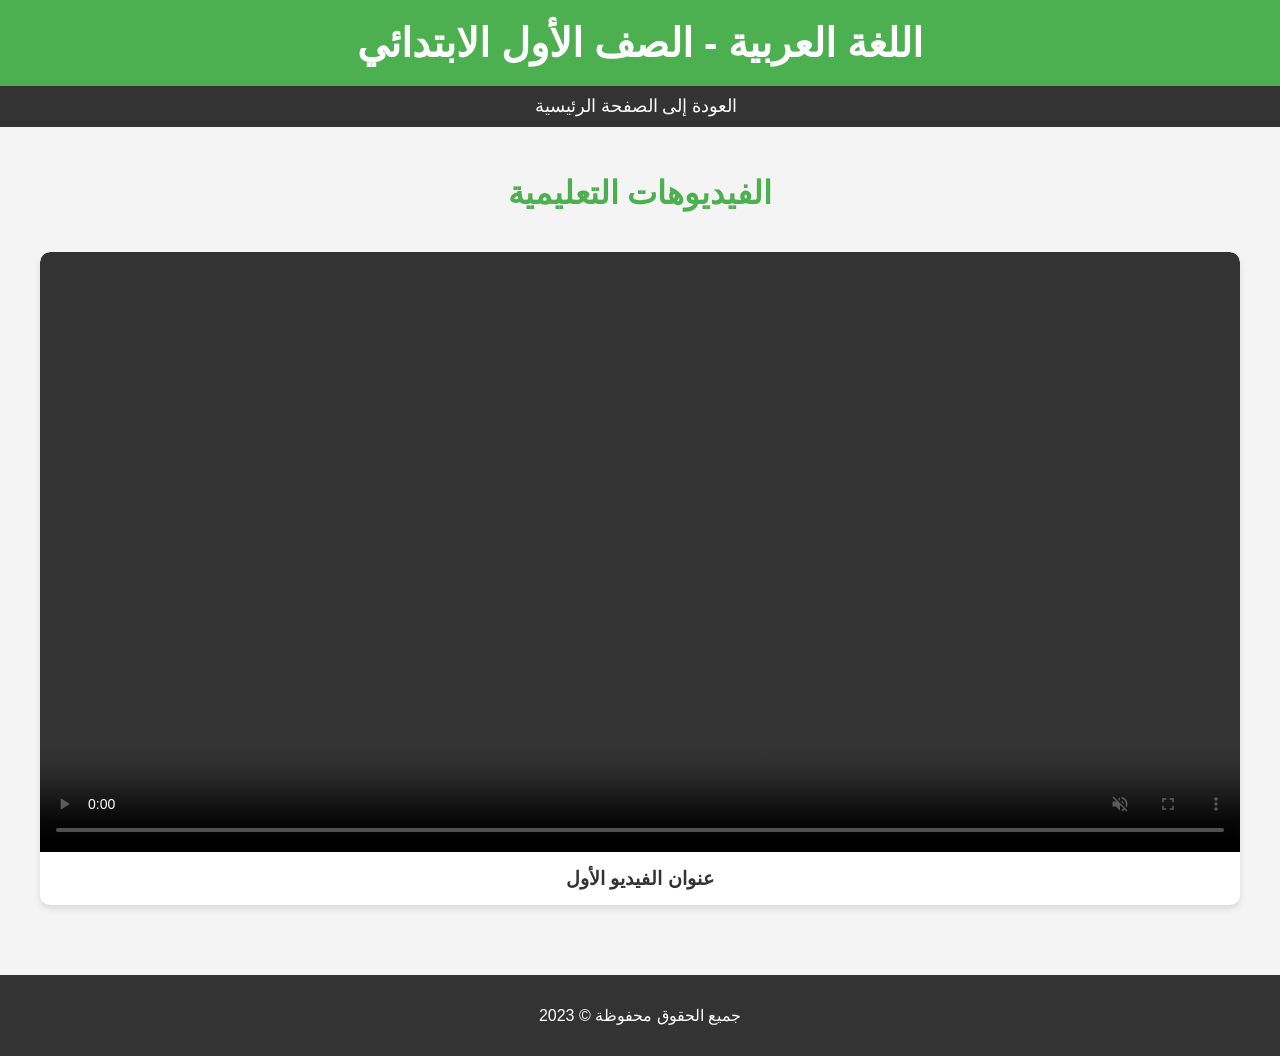
==== arabic1.html @ f7bd1c1b "Add files via upload" ====
<!DOCTYPE html>
<html lang="ar">
<head>
    <meta charset="UTF-8">
    <meta name="viewport" content="width=device-width, initial-scale=1.0">
    <title>اللغة العربية - الصف الأول الابتدائي</title>
    <link rel="stylesheet" href="styles.css">
</head>
<body>
    <header>
        <h1>اللغة العربية - الصف الأول الابتدائي</h1>
    </header>

    <nav>
        <ul>
            <li><a href="index.html"><i class="fas fa-home"></i> العودة إلى الصفحة الرئيسية</a></li>
        </ul>
    </nav>

    <section>
        <h2>الفيديوهات التعليمية</h2>
        <div class="video-container">
            <div class="video-card">
                <video controls autoplay muted loop>
                    <source src="videos/invideo-ai-1080 5 معلومات فضائية مذهلة ستدهشك! 2025-02-03.mp4" type="video/mp4">
                    Your browser does not support the video tag.
                </video>
                <h3>عنوان الفيديو الأول</h3>
            </div>
            <!-- Repeat for other videos -->
        </div>
    </section>

    <footer>
        <p>جميع الحقوق محفوظة &copy; 2023</p>
    </footer>
</body>
</html>
---- styles.css ----
:root {
    --primary-color: #4CAF50;
    --secondary-color: #333;
    --background-color: #f4f4f4;
    --text-color: #333;
    --hover-color: #45a049;
}

body {
    font-family: 'Arial', sans-serif;
    margin: 0;
    padding: 0;
    background-color: var(--background-color);
    color: var(--text-color);
    text-align: right;
}

header {
    background-color: var(--primary-color);
    color: white;
    padding: 20px 0;
    text-align: center;
    box-shadow: 0 4px 6px rgba(0, 0, 0, 0.1);
}

header h1 {
    margin: 0;
    font-size: 2.5rem;
}

header p {
    margin: 5px 0 0;
    font-size: 1.2rem;
}

nav {
    background-color: var(--secondary-color);
    padding: 10px;
    text-align: center;
}

nav ul {
    list-style-type: none;
    padding: 0;
    margin: 0;
    display: flex;
    justify-content: center;
    gap: 20px;
}

nav ul li a {
    color: white;
    text-decoration: none;
    font-size: 1.1rem;
    transition: color 0.3s ease;
}

nav ul li a:hover {
    color: var(--hover-color);
}

nav ul li a i {
    margin-left: 8px;
}

section {
    padding: 20px;
}

section h2 {
    font-size: 2rem;
    color: var(--primary-color);
    text-align: center;
    margin-bottom: 20px;
}

.grades-grid {
    display: grid;
    grid-template-columns: repeat(auto-fit, minmax(250px, 1fr));
    gap: 20px;
    padding: 10px;
}

.grade-card {
    background-color: white;
    padding: 20px;
    border-radius: 10px;
    box-shadow: 0 4px 6px rgba(0, 0, 0, 0.1);
    transition: transform 0.3s ease, box-shadow 0.3s ease;
}

.grade-card:hover {
    transform: translateY(-5px);
    box-shadow: 0 6px 12px rgba(0, 0, 0, 0.15);
}

.grade-card h3 {
    font-size: 1.5rem;
    color: var(--secondary-color);
    margin-bottom: 15px;
}

.grade-card ul {
    list-style-type: none;
    padding: 0;
}

.grade-card ul li {
    margin: 10px 0;
}

.grade-card ul li a {
    color: var(--text-color);
    text-decoration: none;
    font-size: 1rem;
    transition: color 0.3s ease;
}

.grade-card ul li a:hover {
    color: var(--primary-color);
}

.grade-card ul li a i {
    margin-left: 8px;
}

footer {
    background-color: var(--secondary-color);
    color: white;
    text-align: center;
    padding: 15px 0;
    margin-top: 30px;
}

/* تحسين عرض الفيديوهات */
.video-container {
    display: grid;
    grid-template-columns: repeat(auto-fit, minmax(300px, 1fr));
    gap: 20px;
    padding: 20px;
}

.video-card {
    background-color: white;
    border-radius: 10px;
    box-shadow: 0 4px 6px rgba(0, 0, 0, 0.1);
    overflow: hidden;
    transition: transform 0.3s ease, box-shadow 0.3s ease;
}

.video-card:hover {
    transform: translateY(-5px);
    box-shadow: 0 6px 12px rgba(0, 0, 0, 0.15);
}

.video-card video {
    width: 100%;
    height: auto;
    display: block;
    border-radius: 10px 10px 0 0;
}

.video-card h3 {
    padding: 15px;
    margin: 0;
    font-size: 1.2rem;
    color: var(--secondary-color);
    text-align: center;
}
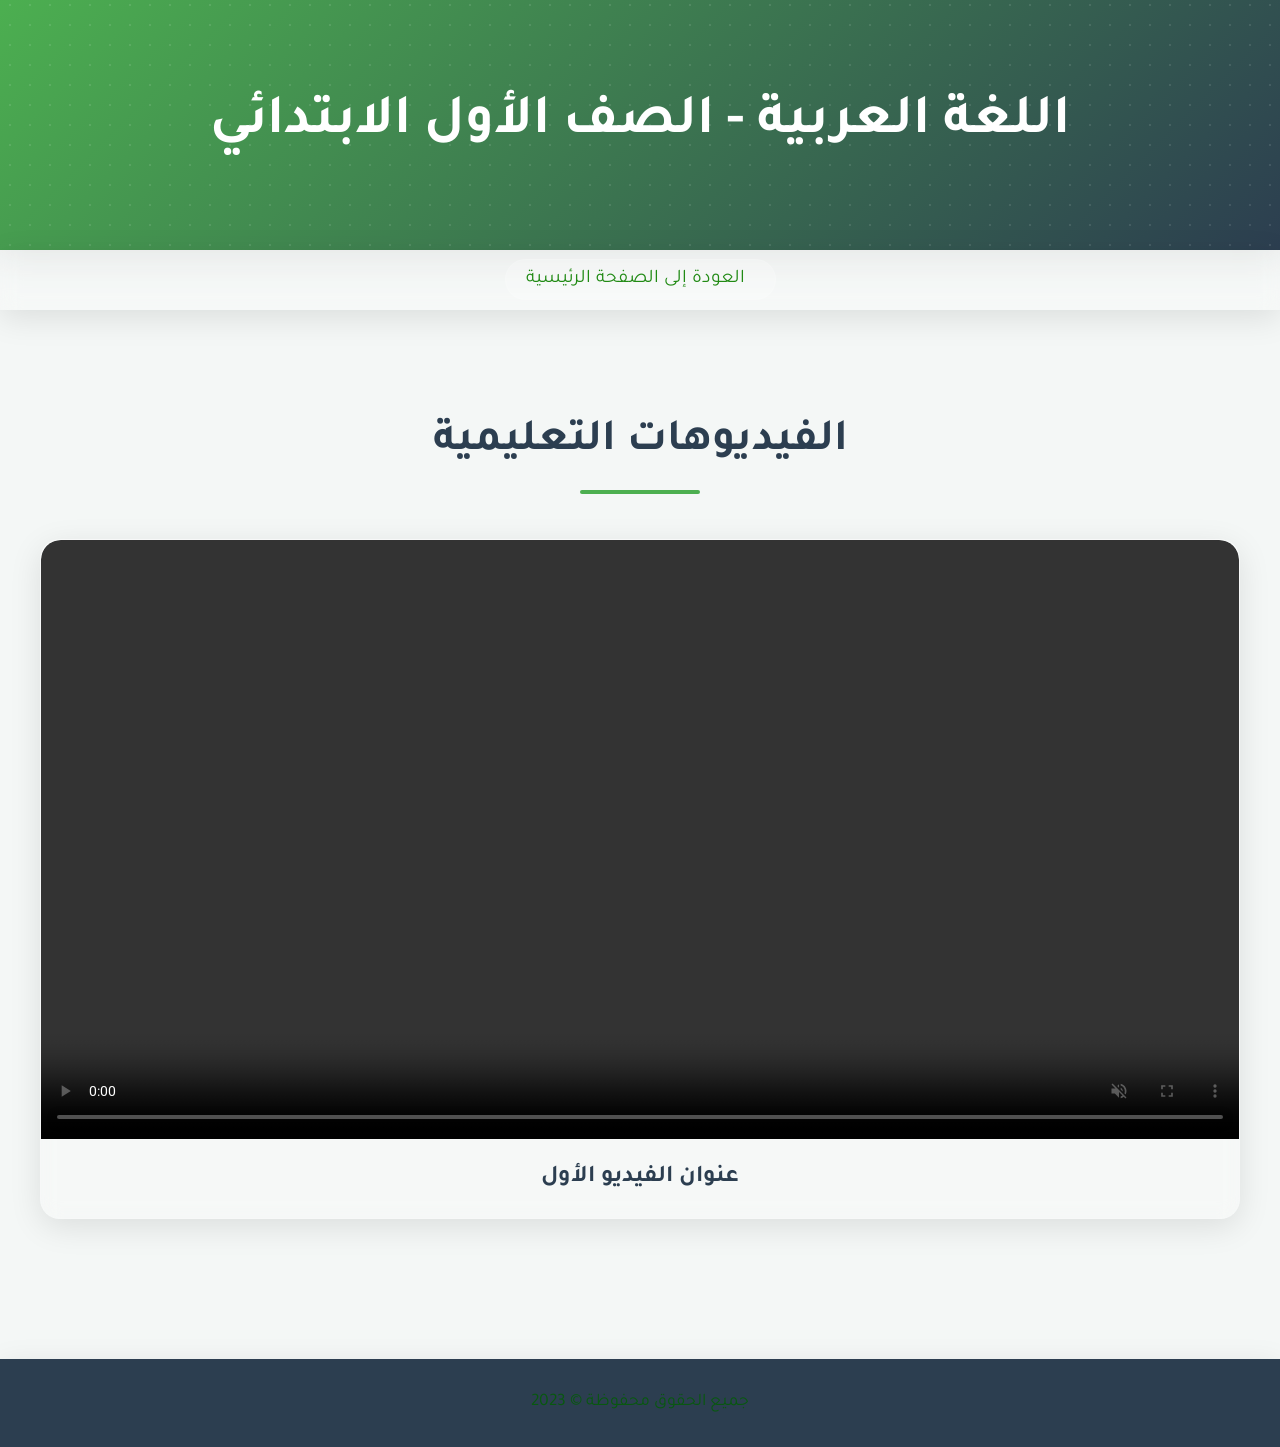
==== commit 8dc2427d: "Add files via upload" ====
--- a/arabic1.html
+++ b/arabic1.html
@@ -22,7 +22,7 @@
         <div class="video-container">
             <div class="video-card">
                 <video controls autoplay muted loop>
-                    <source src="videos/invideo-ai-1080 5 معلومات فضائية مذهلة ستدهشك! 2025-02-03.mp4" type="video/mp4">
+                    <source src="مصطفي.mp4" type="video/mp4">
                     Your browser does not support the video tag.
                 </video>
                 <h3>عنوان الفيديو الأول</h3>
--- a/styles.css
+++ b/styles.css
@@ -1,42 +1,84 @@
+/* استيراد خطوط من Google Fonts */
+@import url('https://fonts.googleapis.com/css2?family=Tajawal:wght@400;700&family=Roboto:wght@400;700&display=swap');
+
 :root {
-    --primary-color: #4CAF50;
-    --secondary-color: #333;
-    --background-color: #f4f4f4;
-    --text-color: #333;
-    --hover-color: #45a049;
+    --primary-color: #4CAF50; /* اللون الأخضر */
+    --secondary-color: #2C3E50; /* اللون الأزرق الداكن */
+    --background-color: #F4F7F6; /* لون الخلفية الفاتح */
+    --text-color: #333; /* لون النصوص */
+    --hover-color: #45a049; /* لون التفعيل */
+    --gradient-color: linear-gradient(135deg, #4CAF50 0%, #2C3E50 100%); /* تدرج لوني */
+    --glass-color: rgba(255, 255, 255, 0.2); /* تأثير الزجاج */
+    --shadow: 0 8px 32px rgba(0, 0, 0, 0.1); /* ظل بسيط */
+    --transition: all 0.3s ease; /* انتقال سلس */
 }
 
 body {
-    font-family: 'Arial', sans-serif;
+    font-family: 'Tajawal', 'Roboto', sans-serif;
     margin: 0;
     padding: 0;
     background-color: var(--background-color);
     color: var(--text-color);
     text-align: right;
+    line-height: 1.6;
 }
 
 header {
-    background-color: var(--primary-color);
+    background: var(--gradient-color);
     color: white;
-    padding: 20px 0;
-    text-align: center;
-    box-shadow: 0 4px 6px rgba(0, 0, 0, 0.1);
+    padding: 80px 0;
+    text-align: center;
+    box-shadow: var(--shadow);
+    position: relative;
+    overflow: hidden;
+}
+
+header::before {
+    content: '';
+    position: absolute;
+    top: -50%;
+    left: -50%;
+    width: 200%;
+    height: 200%;
+    background: radial-gradient(circle, rgba(255, 255, 255, 0.1) 10%, transparent 10.01%);
+    background-size: 20px 20px;
+    animation: animateBackground 10s linear infinite;
+}
+
+@keyframes animateBackground {
+    from {
+        transform: rotate(0deg);
+    }
+    to {
+        transform: rotate(360deg);
+    }
 }
 
 header h1 {
     margin: 0;
-    font-size: 2.5rem;
+    font-size: 3.5rem;
+    font-weight: 700;
+    position: relative;
+    z-index: 1;
 }
 
 header p {
-    margin: 5px 0 0;
-    font-size: 1.2rem;
+    margin: 15px 0 0;
+    font-size: 1.3rem;
+    opacity: 0.9;
+    position: relative;
+    z-index: 1;
 }
 
 nav {
-    background-color: var(--secondary-color);
-    padding: 10px;
-    text-align: center;
+    background-color: var(--glass-color);
+    backdrop-filter: blur(10px);
+    padding: 15px;
+    text-align: center;
+    box-shadow: var(--shadow);
+    position: sticky;
+    top: 0;
+    z-index: 1000;
 }
 
 nav ul {
@@ -45,59 +87,82 @@
     margin: 0;
     display: flex;
     justify-content: center;
-    gap: 20px;
+    gap: 30px;
 }
 
 nav ul li a {
-    color: white;
+    color: rgb(33, 138, 20);
     text-decoration: none;
-    font-size: 1.1rem;
-    transition: color 0.3s ease;
+    font-size: 1.2rem;
+    transition: var(--transition);
+    padding: 10px 20px;
+    border-radius: 25px;
+    background: var(--glass-color);
+    backdrop-filter: blur(5px);
+    border: 1px solid rgba(255, 255, 255, 0.1);
 }
 
 nav ul li a:hover {
-    color: var(--hover-color);
+    background: var(--primary-color);
+    transform: translateY(-5px);
+    box-shadow: 0 4px 15px rgba(0, 0, 0, 0.2);
 }
 
 nav ul li a i {
-    margin-left: 8px;
+    margin-left: 10px;
 }
 
 section {
-    padding: 20px;
+    padding: 60px 20px;
 }
 
 section h2 {
-    font-size: 2rem;
-    color: var(--primary-color);
-    text-align: center;
-    margin-bottom: 20px;
+    font-size: 2.8rem;
+    color: var(--secondary-color);
+    text-align: center;
+    margin-bottom: 40px;
+    position: relative;
+}
+
+section h2::after {
+    content: '';
+    width: 120px;
+    height: 4px;
+    background: var(--primary-color);
+    position: absolute;
+    bottom: -15px;
+    left: 50%;
+    transform: translateX(-50%);
+    border-radius: 2px;
 }
 
 .grades-grid {
     display: grid;
-    grid-template-columns: repeat(auto-fit, minmax(250px, 1fr));
-    gap: 20px;
-    padding: 10px;
+    grid-template-columns: repeat(auto-fit, minmax(300px, 1fr));
+    gap: 30px;
+    padding: 20px;
 }
 
 .grade-card {
-    background-color: white;
-    padding: 20px;
-    border-radius: 10px;
-    box-shadow: 0 4px 6px rgba(0, 0, 0, 0.1);
-    transition: transform 0.3s ease, box-shadow 0.3s ease;
+    background: var(--glass-color);
+    backdrop-filter: blur(10px);
+    padding: 30px;
+    border-radius: 20px;
+    box-shadow: var(--shadow);
+    transition: var(--transition);
+    text-align: center;
+    border: 1px solid rgba(255, 255, 255, 0.1);
 }
 
 .grade-card:hover {
-    transform: translateY(-5px);
-    box-shadow: 0 6px 12px rgba(0, 0, 0, 0.15);
+    transform: translateY(-10px);
+    box-shadow: 0 12px 24px rgba(0, 0, 0, 0.2);
 }
 
 .grade-card h3 {
-    font-size: 1.5rem;
-    color: var(--secondary-color);
-    margin-bottom: 15px;
+    font-size: 2rem;
+    color: var(--secondary-color);
+    margin-bottom: 20px;
 }
 
 .grade-card ul {
@@ -106,64 +171,157 @@
 }
 
 .grade-card ul li {
-    margin: 10px 0;
+    margin: 20px 0;
 }
 
 .grade-card ul li a {
     color: var(--text-color);
     text-decoration: none;
-    font-size: 1rem;
-    transition: color 0.3s ease;
+    font-size: 1.2rem;
+    transition: var(--transition);
+    display: block;
+    padding: 15px;
+    border-radius: 10px;
+    background: var(--glass-color);
+    backdrop-filter: blur(5px);
+    border: 1px solid rgba(255, 255, 255, 0.1);
 }
 
 .grade-card ul li a:hover {
-    color: var(--primary-color);
+    background: var(--primary-color);
+    color: rgb(218, 205, 205);
+    transform: translateX(10px);
 }
 
 .grade-card ul li a i {
-    margin-left: 8px;
+    margin-left: 10px;
 }
 
 footer {
     background-color: var(--secondary-color);
-    color: white;
-    text-align: center;
-    padding: 15px 0;
-    margin-top: 30px;
+    color: rgb(8, 88, 15);
+    text-align: center;
+    padding: 30px 0;
+    margin-top: 60px;
+    box-shadow: var(--shadow);
+}
+
+footer p {
+    margin: 0;
+    font-size: 1.1rem;
 }
 
 /* تحسين عرض الفيديوهات */
 .video-container {
     display: grid;
-    grid-template-columns: repeat(auto-fit, minmax(300px, 1fr));
-    gap: 20px;
+    grid-template-columns: repeat(auto-fit, minmax(320px, 1fr));
+    gap: 30px;
     padding: 20px;
 }
 
 .video-card {
-    background-color: white;
-    border-radius: 10px;
-    box-shadow: 0 4px 6px rgba(0, 0, 0, 0.1);
+    background: var(--glass-color);
+    backdrop-filter: blur(10px);
+    border-radius: 20px;
+    box-shadow: var(--shadow);
     overflow: hidden;
-    transition: transform 0.3s ease, box-shadow 0.3s ease;
+    transition: var(--transition);
+    border: 1px solid rgba(255, 255, 255, 0.1);
 }
 
 .video-card:hover {
-    transform: translateY(-5px);
-    box-shadow: 0 6px 12px rgba(0, 0, 0, 0.15);
+    transform: translateY(-10px);
+    box-shadow: 0 12px 24px rgba(0, 0, 0, 0.2);
 }
 
 .video-card video {
     width: 100%;
     height: auto;
     display: block;
-    border-radius: 10px 10px 0 0;
+    border-radius: 20px 20px 0 0;
 }
 
 .video-card h3 {
+    padding: 20px;
+    margin: 0;
+    font-size: 1.5rem;
+    color: var(--secondary-color);
+    text-align: center;
+}
+
+/* تصميم النافذة المنبثقة */
+.modal {
+    display: none;
+    position: fixed;
+    z-index: 1000;
+    left: 0;
+    top: 0;
+    width: 100%;
+    height: 100%;
+    background-color: rgba(0, 0, 0, 0.7);
+    backdrop-filter: blur(10px);
+}
+
+.modal-content {
+    background: var(--glass-color);
+    backdrop-filter: blur(20px);
+    margin: 10% auto;
+    padding: 40px;
+    border-radius: 20px;
+    width: 90%;
+    max-width: 500px;
+    text-align: right;
+    box-shadow: var(--shadow);
+    position: relative;
+    border: 1px solid rgba(255, 255, 255, 0.1);
+}
+
+.close {
+    position: absolute;
+    top: 20px;
+    left: 20px;
+    font-size: 1.8rem;
+    cursor: pointer;
+    color: var(--secondary-color);
+    transition: var(--transition);
+}
+
+.close:hover {
+    color: var(--primary-color);
+}
+
+#uploadForm {
+    display: flex;
+    flex-direction: column;
+    gap: 20px;
+}
+
+#uploadForm label {
+    font-weight: bold;
+    color: var(--secondary-color);
+    font-size: 1.1rem;
+}
+
+#uploadForm input, #uploadForm button {
     padding: 15px;
-    margin: 0;
-    font-size: 1.2rem;
-    color: var(--secondary-color);
-    text-align: center;
+    border-radius: 10px;
+    border: 1px solid rgba(255, 255, 255, 0.1);
+    font-size: 1rem;
+    background: var(--glass-color);
+    backdrop-filter: blur(5px);
+    color: var(--text-color);
+}
+
+#uploadForm button {
+    background: var(--primary-color);
+    color: rgb(19, 87, 5);
+    border: none;
+    cursor: pointer;
+    transition: var(--transition);
+}
+
+#uploadForm button:hover {
+    background: var(--hover-color);
+    transform: translateY(-5px);
+    box-shadow: 0 4px 15px rgba(235, 229, 229, 0.2);
 }
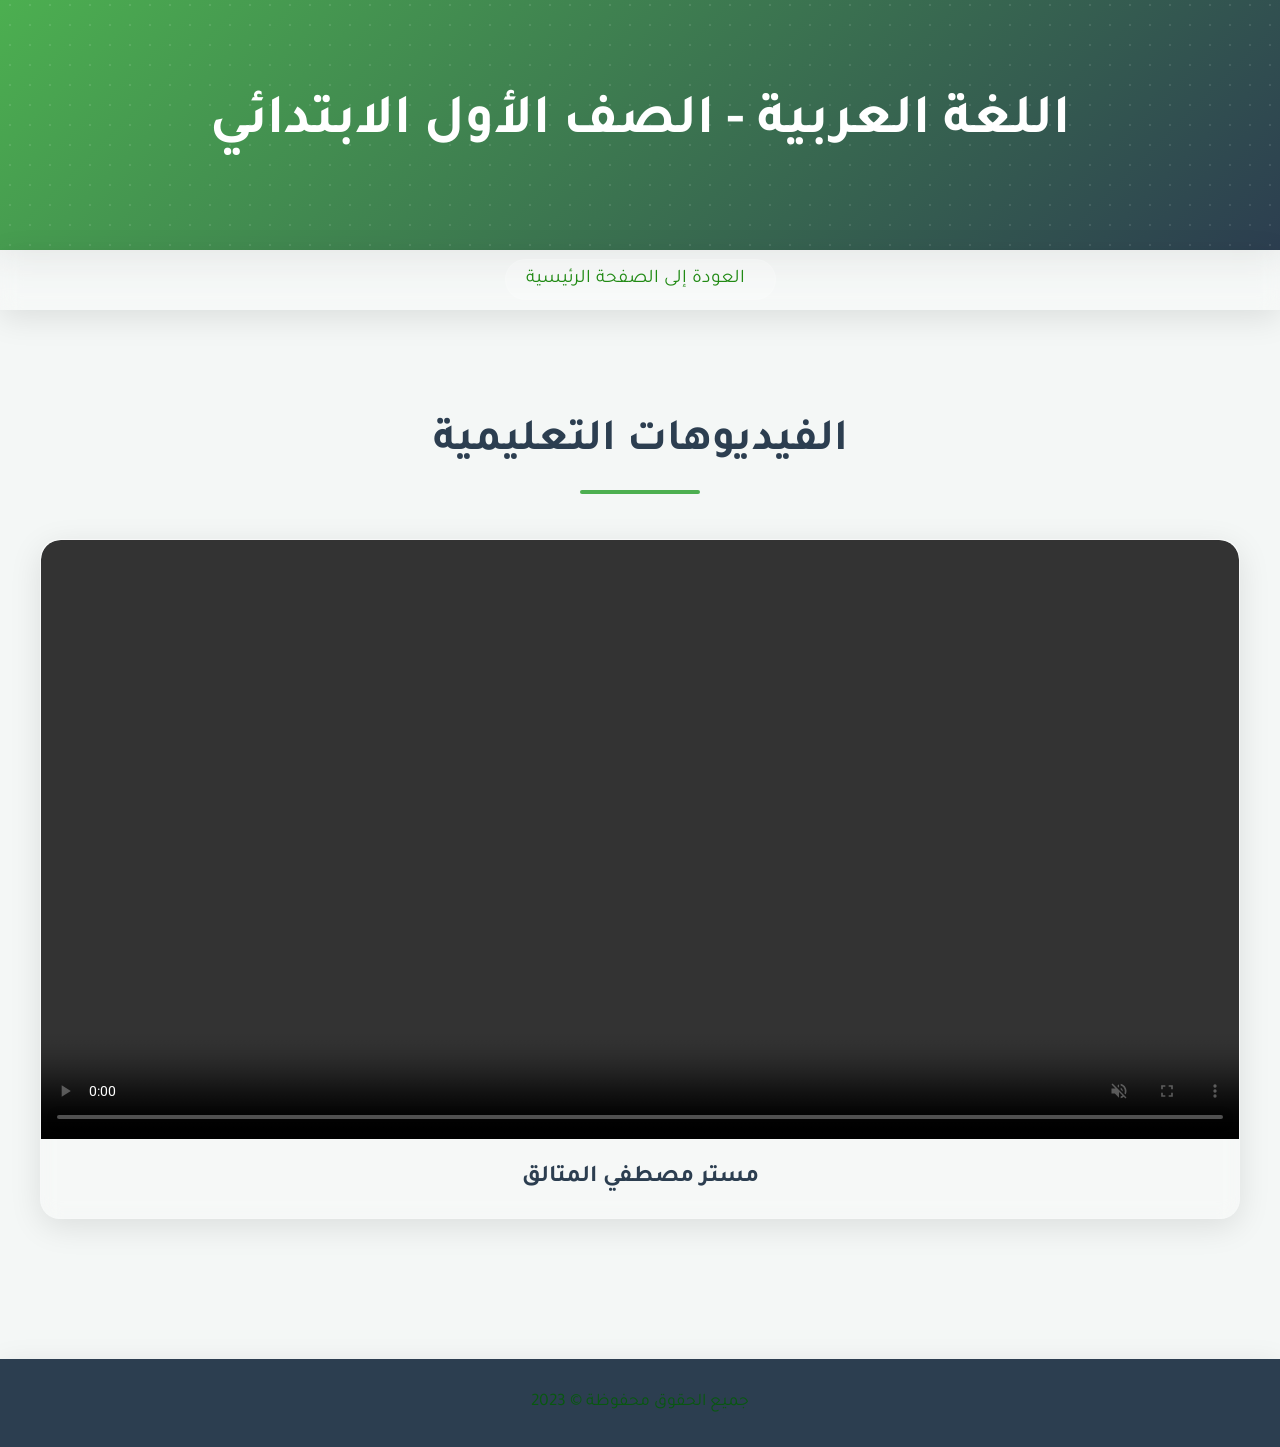
==== commit 117a5920: "Update arabic1.html" ====
--- a/arabic1.html
+++ b/arabic1.html
@@ -25,7 +25,7 @@
                     <source src="مصطفي.mp4" type="video/mp4">
                     Your browser does not support the video tag.
                 </video>
-                <h3>عنوان الفيديو الأول</h3>
+                <h3>مستر مصطفي المتالق</h3>
             </div>
             <!-- Repeat for other videos -->
         </div>
@@ -35,4 +35,4 @@
         <p>جميع الحقوق محفوظة &copy; 2023</p>
     </footer>
 </body>
-</html>+</html>
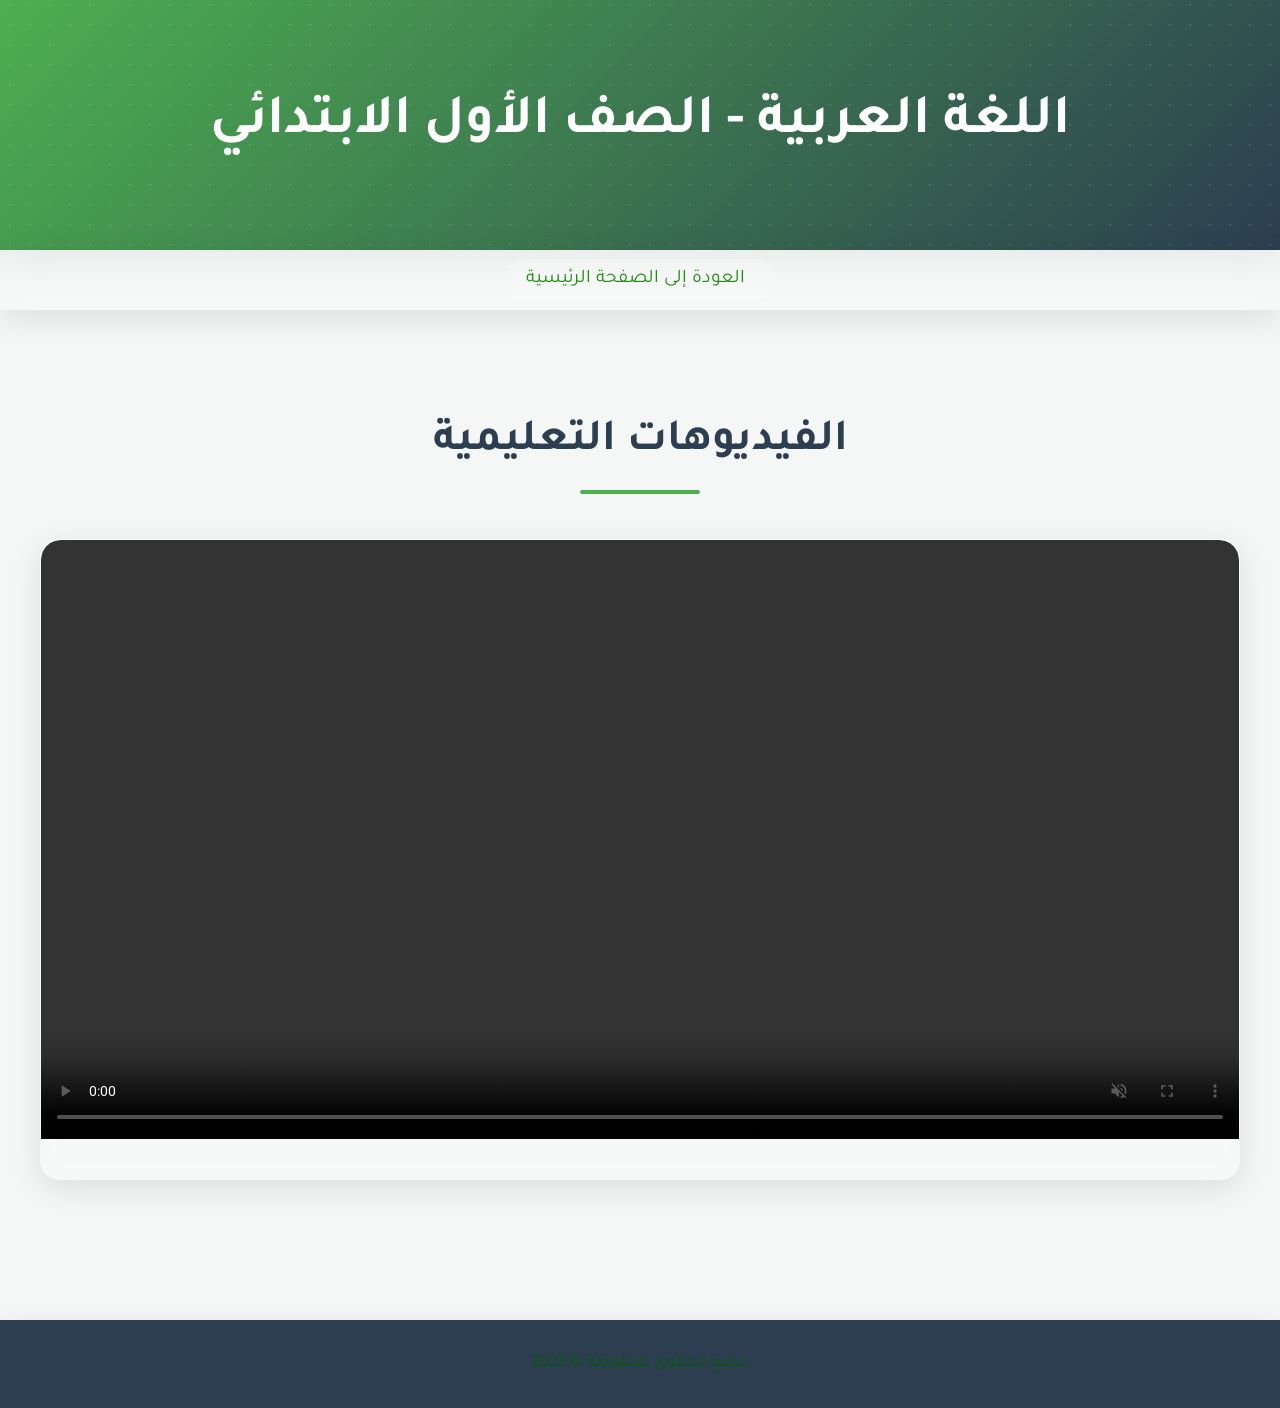
==== commit 13f03b72: "Update arabic1.html" ====
--- a/arabic1.html
+++ b/arabic1.html
@@ -22,10 +22,10 @@
         <div class="video-container">
             <div class="video-card">
                 <video controls autoplay muted loop>
-                    <source src="مصطفي.mp4" type="video/mp4">
+                    <source src="123.mp4" type="video/mp4">
                     Your browser does not support the video tag.
                 </video>
-                <h3>مستر مصطفي المتالق</h3>
+                <h3></h3>
             </div>
             <!-- Repeat for other videos -->
         </div>
